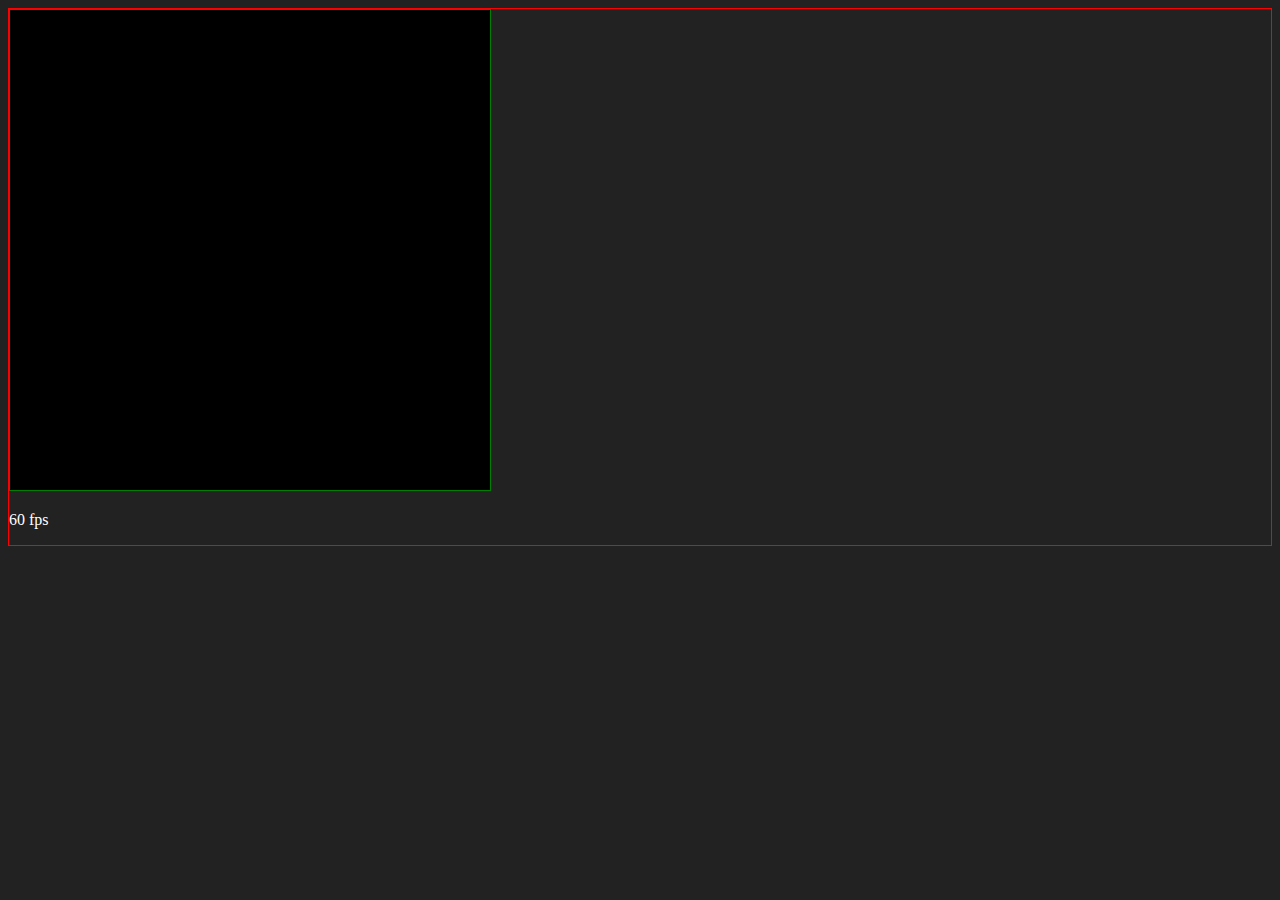
==== slide_puzzle/index.html @ 195b26e3 "/slide_puzzle: Initial commit" ====
<!DOCTYPE html>
<html lang=en>

<head>
	<meta charset="utf-8">
	<title>test</title>
	<link href=style.css rel=stylesheet>
	<script src=script.js></script>
</head>

<body>
	<canvas id=c width=480 height=480></canvas>
	<p id=fps></p>
</body>

</html>
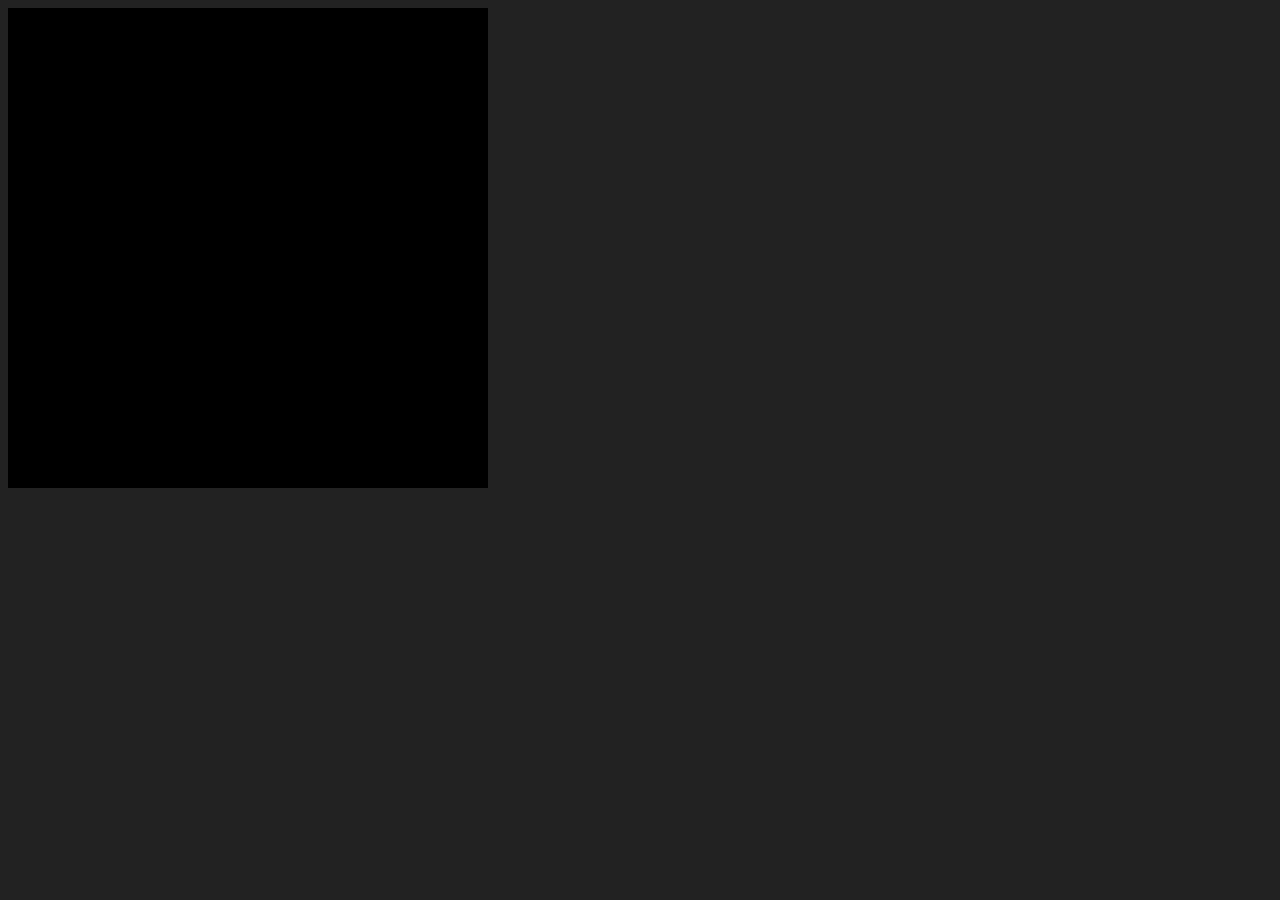
==== commit 5b6a31b2: "/slide_puzzle: Working game" ====
--- a/slide_puzzle/index.html
+++ b/slide_puzzle/index.html
@@ -3,14 +3,13 @@
 
 <head>
 	<meta charset="utf-8">
-	<title>test</title>
+	<title>Slide Puzzle</title>
 	<link href=style.css rel=stylesheet>
 	<script src=script.js></script>
 </head>
 
 <body>
 	<canvas id=c width=480 height=480></canvas>
-	<p id=fps></p>
 </body>
 
 </html>
